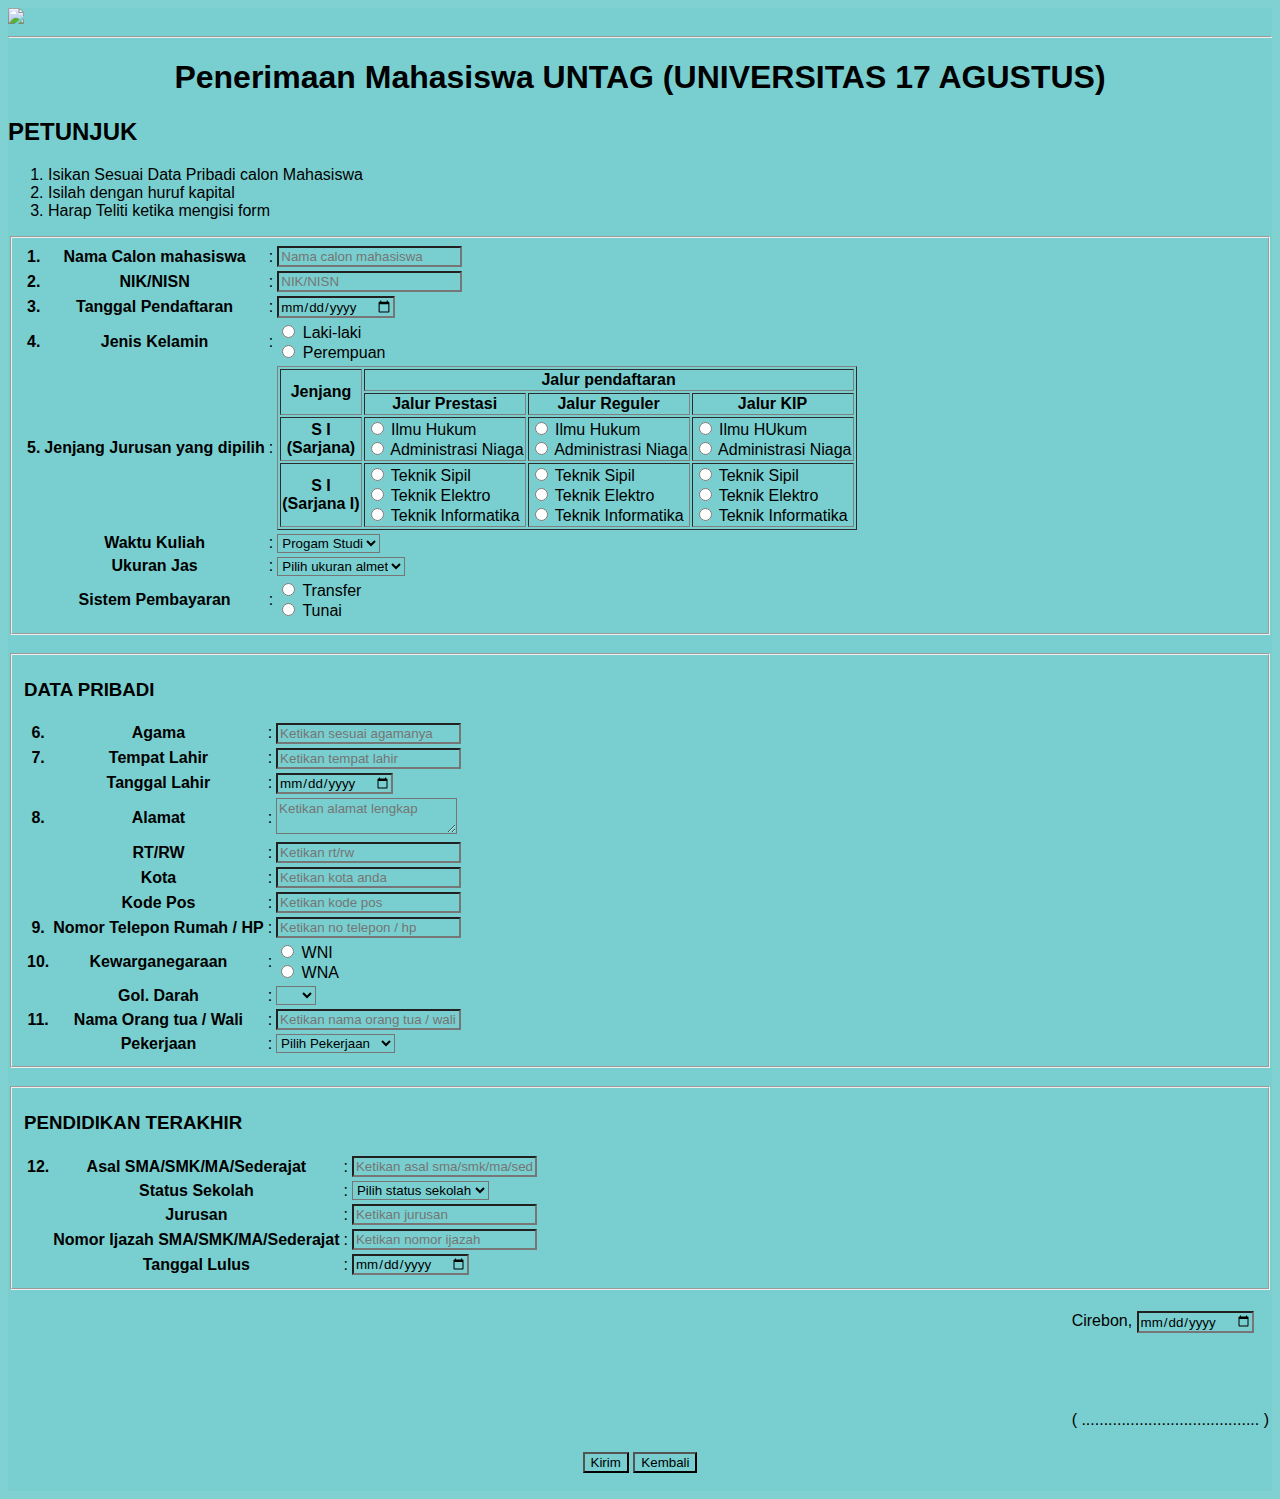
==== form.html @ c31211a7 "Add files via upload" ====
<!DOCTYPE html>
<html lang="en">
<head>
    <meta charset="UTF-8">
    <meta http-equiv="X-UA-Compatible" content="IE=edge">
    <meta name="viewport" content="width=device-width, initial-scale=1.0">
    <title>Form Pendaftaran</title>
	<link rel="stylesheet" href="from.css">
    <style>body,* {
        font-family: 'Roboto', sans-serif;
        background: rgba(121, 206, 206, 0.945);
    }
    </style>
</head>
<body>
	<header class="kop-surat">
    	<div class="pembungkus-kop">
        	<img src="../p03form-lv1/kop.png" width="100%" />
        	<hr>
    	</div>
	</header>

    <div class="pembungkus-form">
        <h1 class="judul-form" align="center">Penerimaan Mahasiswa UNTAG (UNIVERSITAS 17 AGUSTUS)</h1>
		<h2>PETUNJUK</h2>
		<ol>
			<li>Isikan Sesuai Data Pribadi calon Mahasiswa</li>
			<li>Isilah dengan huruf kapital</li>
			<li>Harap Teliti ketika mengisi form</li>
		</ol>

		<form action="#">
			<fieldset>
				<table>
					<tr>
						<th>1.</th>
						<th>Nama Calon mahasiswa</th>
						<td>:</td>
						<td><input type="text" name="" placeholder="Nama calon mahasiswa"></td>
					</tr>
					<tr>
						<th>2.</th>
						<th>NIK/NISN</th>
						<td>:</td>
						<td><input type="text" name="" placeholder="NIK/NISN"></td>
					</tr>
					<tr>
						<th>3.</th>
						<th>Tanggal Pendaftaran</th>
						<td>:</td>
						<td><input type="date" name=""></td>
					</tr>
					<tr>
						<th>4.</th>
						<th>Jenis Kelamin</th>
						<td>:</td>
						<td>
							<input type="radio" name="jenis_kelamin" value="Laki-laki"> Laki-laki
							<br>
							<input type="radio" name="jenis_kelamin" value="Perempuan"> Perempuan
						</td>
					</tr>
					<tr>
						<th>5.</th>
						<th>Jenjang Jurusan yang dipilih</th>
						<td>:</td>
						<td>
							<table border="1">
								<thead>
									<tr>
										<th rowspan="2" class="tengah">Jenjang</th>
										<th colspan="3" class="tengah">Jalur pendaftaran</th>
									</tr>
									<tr>
										<th class="tengah">Jalur Prestasi</th>
										<th class="tengah">Jalur Reguler</th>
										<th class="tengah">Jalur KIP</th>
									</tr>
								</thead>
								<tbody>
									<tr>
										<th class="tengah">
											S I <br>
											(Sarjana)
										</th>
										<td>
											<input type="radio" name="ilmu Hukum" value="Ilmu Hukum"> Ilmu Hukum
											<br>
											<input type="radio" name="Administrasi Niaga" value="Administrasi Niaga"> Administrasi Niaga
										</td>
										<td>
											<input type="radio" name="Ilmu Hukum" value="Ilmu Hukum"> Ilmu Hukum
											<br>
											<input type="radio" name="Administrasi Niaga" value="Administrasi Niagai"> Administrasi Niaga
										</td>
										<td>
											<input type="radio" name="Ilmu Hukum" value="Ilmu Hukum"> Ilmu HUkum
											<br>
											<input type="radio" name="Administrasi Niaga" value="Administrasi Niaga"> Administrasi Niaga
										</td>
									</tr>
									<tr>
										<th class="tengah">
											S I <br>
											(Sarjana I)
										</th>
										<td>
											<input type="radio" name="Teknik Sipil" value="Teknik Sipil"> Teknik Sipil
											<br>
											<input type="radio" name="Teknik elektro" value="Teknik elektro"> Teknik Elektro
											<br>
											<input type="radio" name="Teknik Informatika" value="Teknik Informatika"> Teknik Informatika
										</td>
										<td>
											<input type="radio" name="Teknik Sipil" value="Teknik Sipil"> Teknik Sipil
											<br>
											<input type="radio" name="Teknik elektro" value="Teknik elektro"> Teknik Elektro
											<br>
											<input type="radio" name="Teknik Informatika" value="Teknik Informatika"> Teknik Informatika
										</td>
										<td>
											<input type="radio" name="Teknik Sipil" value="Teknik Sipil"> Teknik Sipil
											<br>
											<input type="radio" name="Teknik elektro" value="Teknik elektro"> Teknik Elektro
											<br>
											<input type="radio" name="Teknik Informatika" value="Teknik Informatika"> Teknik Informatika
										</td>
									</tr>
								</tbody>
							</table>
						</td>
					</tr>
					<tr>
						<th></th>
						<th>Waktu Kuliah</th>
						<td>:</td>
						<td>
							<select name="waktu">
								<option value="">Progam Studi</option>
								<option value="">Reguler</option>
								<option value="">Kariyawan</option>
							</select>
						</td>
					</tr>
					<tr>
						<th></th>
						<th>Ukuran Jas</th>
						<td>:</td>
						<td>
							<select name="">
								<option value="">Pilih ukuran almet</option>
								<option value="">S</option>
								<option value="">M</option>
								<option value="">L</option>
								<option value="">XL</option>
								<option value="">XXL</option>
							</select>
						</td>
					</tr>
					<tr>
						<th></th>
						<th>Sistem Pembayaran</th>
						<td>:</td>
						<td>
							<input type="radio" name="transfer" value="Transfer"> Transfer 
							<br>
							<input type="radio" name="tunai" value="Tunai"> Tunai
						</td>
					</tr>
				</table>
			</fieldset>
			<br>

			<fieldset>
				<h3>DATA PRIBADI</h3>
				<table>
					<tr>
						<th>6.</th>
						<th>Agama</th>
						<td>:</td>
						<td><input type="text" name="" placeholder="Ketikan sesuai agamanya"></td>
					</tr>
					<tr>
						<th>7.</th>
						<th>Tempat Lahir</th>
						<td>:</td>
						<td><input type="text" name="" placeholder="Ketikan tempat lahir"></td>
					</tr>
					<tr>
						<th></th>
						<th>Tanggal Lahir</th>
						<td>:</td>
						<td><input type="date" name=""></td>
					</tr>
					<tr>
						<th>8.</th>
						<th>Alamat</th>
						<td>:</td>
						<td><textarea name="" placeholder="Ketikan alamat lengkap"></textarea></td>
					</tr>
					<tr>
						<th></th>
						<th>RT/RW</th>
						<td>:</td>
						<td><input type="text" name="" placeholder="Ketikan rt/rw"></td>
					</tr>
					<tr>
						<th></th>
						<th>Kota</th>
						<td>:</td>
						<td><input type="text" name="" placeholder="Ketikan kota anda"></td>
					</tr>
					<tr>
						<th></th>
						<th>Kode Pos</th>
						<td>:</td>
						<td><input type="text" name="" placeholder="Ketikan kode pos"></td>
					</tr>
					<tr>
						<th>9.</th>
						<th>Nomor Telepon Rumah / HP</th>
						<td>:</td>
						<td><input type="text" name="" placeholder="Ketikan no telepon / hp"></td>
					</tr>
					<tr>
						<th>10. </th>
						<th>Kewarganegaraan</th>
						<td>:</td>
						<td>
							<input type="radio" name="wni" value="WNI"> WNI
							<br>
							<input type="radio" name="wna" value="WNA"> WNA
						</td>
					</tr>
					<tr>
						<th></th>
						<th>Gol. Darah</th>
						<td>:</td>
						<td>
							<select name="">
								<option value="Pilih golongan darah"></option>
								<option value="">A</option>
								<option value="">B</option>
								<option value="">AB</option>
								<option value="">O</option>
							</select>
						</td>
					</tr>
					<tr>
						<th>11.</th>
						<th>Nama Orang tua / Wali</th>
						<td>:</td>
						<td><input type="text" name="" placeholder="Ketikan nama orang tua / wali"></td>
					</tr>
					<tr>
						<th></th>
						<th>Pekerjaan</th>
						<td>:</td>
						<td>
							<select name="">
								<option value="">Pilih Pekerjaan</option>
								<option value="">PNS/TNI/POLRI</option>
								<option value="">Swasta</option>
								<option value="">Wiraswasta</option>
								<option value="">Lain-lain</option>
							</select>
						</td>
					</tr>
				</table>
			</fieldset>
			<br>

			<fieldset>
				<h3>PENDIDIKAN TERAKHIR</h3>
				<table>
					<tr>
						<th>12. </th>
						<th>Asal SMA/SMK/MA/Sederajat</th>
						<td>:</td>
						<td><input type="text" name="" placeholder="Ketikan asal sma/smk/ma/sederajat"></td>
					</tr>
					<tr>
						<th></th>
						<th>Status Sekolah</th>
						<td>:</td>
						<td>
							<select name="">
								<option value="">Pilih status sekolah</option>
								<option value="">Negeri</option>
								<option value="">Swasta</option>
								<option value="">Luar Negeri</option>
							</select>
						</td>
					</tr>
					<tr>
						<th></th>
						<th>Jurusan</th>
						<td>:</td>
						<td><input type="text" name="" placeholder="Ketikan jurusan"></td>
					</tr>
					<tr>
						<th></th>
						<th>Nomor Ijazah SMA/SMK/MA/Sederajat</th>
						<td>:</td>
						<td><input type="text" name="" placeholder="Ketikan nomor ijazah"></td>
					</tr>
					<tr>
						<th></th>
						<th>Tanggal Lulus</th>
						<td>:</td>
						<td><input type="date" name=""></td>
					</tr>
				</table>
			</fieldset>
			<br>

			<table align="right">
				<tr>
					<td>Cirebon, <input type="date" name=""></td>
				</tr>
				<tr>
					<td></td>
				</tr>
				<tr>
					<td><br><br><br><p>( ........................................ )</p></td>
				</tr>
			</table>
		</form>
    </div>
	<br><br><br><br><br>
	<br><br><br>

	<div class="tengah" align="center">
		<button onclick="alert('Apakah Sudah Yakin')" type="submit" class="tombol">Kirim</button>
		<button onclick="document.location.href = '../index.html'" type="button" class="tombol">Kembali</button>
	</div>
	<br>
</body>
</html>
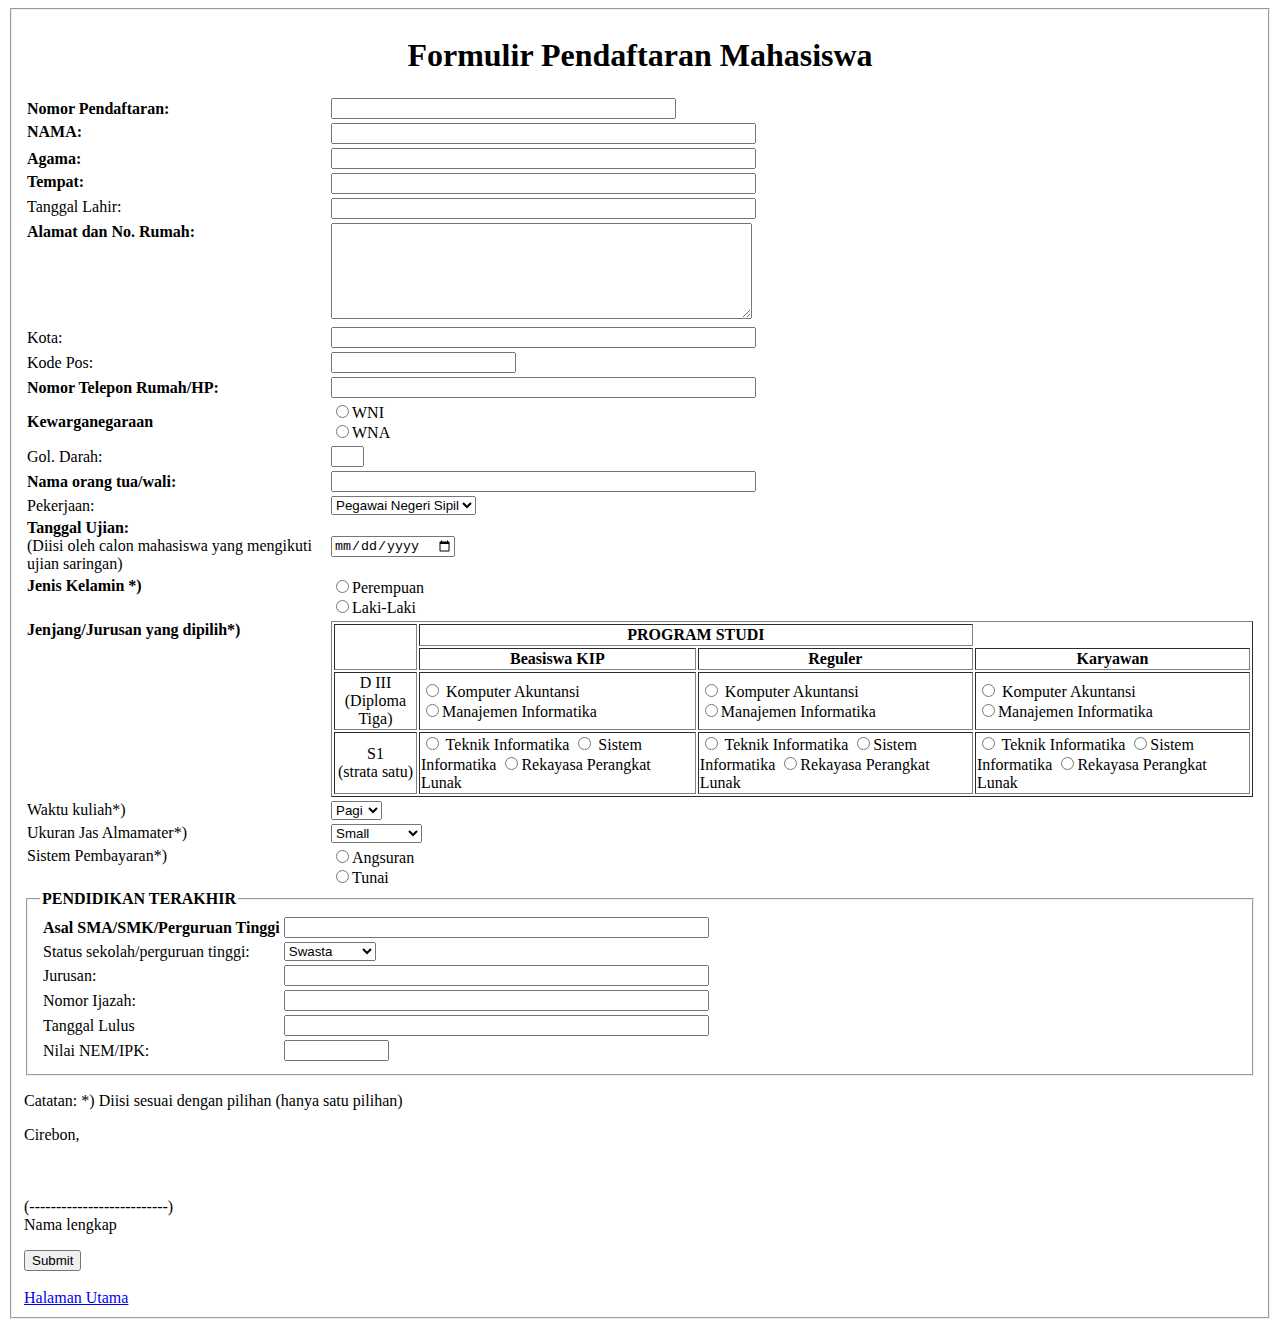
==== commit 36fd8e5d: "Add files via upload" ====
--- a/form.html
+++ b/form.html
@@ -1,339 +1,237 @@
+
 <!DOCTYPE html>
-<html lang="en">
+<html>
 <head>
-    <meta charset="UTF-8">
-    <meta http-equiv="X-UA-Compatible" content="IE=edge">
-    <meta name="viewport" content="width=device-width, initial-scale=1.0">
-    <title>Form Pendaftaran</title>
-	<link rel="stylesheet" href="from.css">
-    <style>body,* {
-        font-family: 'Roboto', sans-serif;
-        background: rgba(121, 206, 206, 0.945);
-    }
-    </style>
+	<meta charset="utf-8">
+	<meta name="viewport" content="width=device-width, initial-scale=1">
+	<title>Form Basic HTML</title>
+  <link rel="stylesheet" type="text/css" href="form.css">
 </head>
 <body>
-	<header class="kop-surat">
-    	<div class="pembungkus-kop">
-        	<img src="../p03form-lv1/kop.png" width="100%" />
-        	<hr>
-    	</div>
-	</header>
-
-    <div class="pembungkus-form">
-        <h1 class="judul-form" align="center">Penerimaan Mahasiswa UNTAG (UNIVERSITAS 17 AGUSTUS)</h1>
-		<h2>PETUNJUK</h2>
-		<ol>
-			<li>Isikan Sesuai Data Pribadi calon Mahasiswa</li>
-			<li>Isilah dengan huruf kapital</li>
-			<li>Harap Teliti ketika mengisi form</li>
-		</ol>
-
-		<form action="#">
-			<fieldset>
-				<table>
-					<tr>
-						<th>1.</th>
-						<th>Nama Calon mahasiswa</th>
-						<td>:</td>
-						<td><input type="text" name="" placeholder="Nama calon mahasiswa"></td>
-					</tr>
-					<tr>
-						<th>2.</th>
-						<th>NIK/NISN</th>
-						<td>:</td>
-						<td><input type="text" name="" placeholder="NIK/NISN"></td>
-					</tr>
-					<tr>
-						<th>3.</th>
-						<th>Tanggal Pendaftaran</th>
-						<td>:</td>
-						<td><input type="date" name=""></td>
-					</tr>
-					<tr>
-						<th>4.</th>
-						<th>Jenis Kelamin</th>
-						<td>:</td>
-						<td>
-							<input type="radio" name="jenis_kelamin" value="Laki-laki"> Laki-laki
-							<br>
-							<input type="radio" name="jenis_kelamin" value="Perempuan"> Perempuan
-						</td>
-					</tr>
-					<tr>
-						<th>5.</th>
-						<th>Jenjang Jurusan yang dipilih</th>
-						<td>:</td>
-						<td>
-							<table border="1">
-								<thead>
-									<tr>
-										<th rowspan="2" class="tengah">Jenjang</th>
-										<th colspan="3" class="tengah">Jalur pendaftaran</th>
-									</tr>
-									<tr>
-										<th class="tengah">Jalur Prestasi</th>
-										<th class="tengah">Jalur Reguler</th>
-										<th class="tengah">Jalur KIP</th>
-									</tr>
-								</thead>
-								<tbody>
-									<tr>
-										<th class="tengah">
-											S I <br>
-											(Sarjana)
-										</th>
-										<td>
-											<input type="radio" name="ilmu Hukum" value="Ilmu Hukum"> Ilmu Hukum
-											<br>
-											<input type="radio" name="Administrasi Niaga" value="Administrasi Niaga"> Administrasi Niaga
-										</td>
-										<td>
-											<input type="radio" name="Ilmu Hukum" value="Ilmu Hukum"> Ilmu Hukum
-											<br>
-											<input type="radio" name="Administrasi Niaga" value="Administrasi Niagai"> Administrasi Niaga
-										</td>
-										<td>
-											<input type="radio" name="Ilmu Hukum" value="Ilmu Hukum"> Ilmu HUkum
-											<br>
-											<input type="radio" name="Administrasi Niaga" value="Administrasi Niaga"> Administrasi Niaga
-										</td>
-									</tr>
-									<tr>
-										<th class="tengah">
-											S I <br>
-											(Sarjana I)
-										</th>
-										<td>
-											<input type="radio" name="Teknik Sipil" value="Teknik Sipil"> Teknik Sipil
-											<br>
-											<input type="radio" name="Teknik elektro" value="Teknik elektro"> Teknik Elektro
-											<br>
-											<input type="radio" name="Teknik Informatika" value="Teknik Informatika"> Teknik Informatika
-										</td>
-										<td>
-											<input type="radio" name="Teknik Sipil" value="Teknik Sipil"> Teknik Sipil
-											<br>
-											<input type="radio" name="Teknik elektro" value="Teknik elektro"> Teknik Elektro
-											<br>
-											<input type="radio" name="Teknik Informatika" value="Teknik Informatika"> Teknik Informatika
-										</td>
-										<td>
-											<input type="radio" name="Teknik Sipil" value="Teknik Sipil"> Teknik Sipil
-											<br>
-											<input type="radio" name="Teknik elektro" value="Teknik elektro"> Teknik Elektro
-											<br>
-											<input type="radio" name="Teknik Informatika" value="Teknik Informatika"> Teknik Informatika
-										</td>
-									</tr>
-								</tbody>
-							</table>
-						</td>
-					</tr>
-					<tr>
-						<th></th>
-						<th>Waktu Kuliah</th>
-						<td>:</td>
-						<td>
-							<select name="waktu">
-								<option value="">Progam Studi</option>
-								<option value="">Reguler</option>
-								<option value="">Kariyawan</option>
-							</select>
-						</td>
-					</tr>
-					<tr>
-						<th></th>
-						<th>Ukuran Jas</th>
-						<td>:</td>
-						<td>
-							<select name="">
-								<option value="">Pilih ukuran almet</option>
-								<option value="">S</option>
-								<option value="">M</option>
-								<option value="">L</option>
-								<option value="">XL</option>
-								<option value="">XXL</option>
-							</select>
-						</td>
-					</tr>
-					<tr>
-						<th></th>
-						<th>Sistem Pembayaran</th>
-						<td>:</td>
-						<td>
-							<input type="radio" name="transfer" value="Transfer"> Transfer 
-							<br>
-							<input type="radio" name="tunai" value="Tunai"> Tunai
-						</td>
-					</tr>
-				</table>
-			</fieldset>
-			<br>
-
-			<fieldset>
-				<h3>DATA PRIBADI</h3>
-				<table>
-					<tr>
-						<th>6.</th>
-						<th>Agama</th>
-						<td>:</td>
-						<td><input type="text" name="" placeholder="Ketikan sesuai agamanya"></td>
-					</tr>
-					<tr>
-						<th>7.</th>
-						<th>Tempat Lahir</th>
-						<td>:</td>
-						<td><input type="text" name="" placeholder="Ketikan tempat lahir"></td>
-					</tr>
-					<tr>
-						<th></th>
-						<th>Tanggal Lahir</th>
-						<td>:</td>
-						<td><input type="date" name=""></td>
-					</tr>
-					<tr>
-						<th>8.</th>
-						<th>Alamat</th>
-						<td>:</td>
-						<td><textarea name="" placeholder="Ketikan alamat lengkap"></textarea></td>
-					</tr>
-					<tr>
-						<th></th>
-						<th>RT/RW</th>
-						<td>:</td>
-						<td><input type="text" name="" placeholder="Ketikan rt/rw"></td>
-					</tr>
-					<tr>
-						<th></th>
-						<th>Kota</th>
-						<td>:</td>
-						<td><input type="text" name="" placeholder="Ketikan kota anda"></td>
-					</tr>
-					<tr>
-						<th></th>
-						<th>Kode Pos</th>
-						<td>:</td>
-						<td><input type="text" name="" placeholder="Ketikan kode pos"></td>
-					</tr>
-					<tr>
-						<th>9.</th>
-						<th>Nomor Telepon Rumah / HP</th>
-						<td>:</td>
-						<td><input type="text" name="" placeholder="Ketikan no telepon / hp"></td>
-					</tr>
-					<tr>
-						<th>10. </th>
-						<th>Kewarganegaraan</th>
-						<td>:</td>
-						<td>
-							<input type="radio" name="wni" value="WNI"> WNI
-							<br>
-							<input type="radio" name="wna" value="WNA"> WNA
-						</td>
-					</tr>
-					<tr>
-						<th></th>
-						<th>Gol. Darah</th>
-						<td>:</td>
-						<td>
-							<select name="">
-								<option value="Pilih golongan darah"></option>
-								<option value="">A</option>
-								<option value="">B</option>
-								<option value="">AB</option>
-								<option value="">O</option>
-							</select>
-						</td>
-					</tr>
-					<tr>
-						<th>11.</th>
-						<th>Nama Orang tua / Wali</th>
-						<td>:</td>
-						<td><input type="text" name="" placeholder="Ketikan nama orang tua / wali"></td>
-					</tr>
-					<tr>
-						<th></th>
-						<th>Pekerjaan</th>
-						<td>:</td>
-						<td>
-							<select name="">
-								<option value="">Pilih Pekerjaan</option>
-								<option value="">PNS/TNI/POLRI</option>
-								<option value="">Swasta</option>
-								<option value="">Wiraswasta</option>
-								<option value="">Lain-lain</option>
-							</select>
-						</td>
-					</tr>
-				</table>
-			</fieldset>
-			<br>
-
-			<fieldset>
-				<h3>PENDIDIKAN TERAKHIR</h3>
-				<table>
-					<tr>
-						<th>12. </th>
-						<th>Asal SMA/SMK/MA/Sederajat</th>
-						<td>:</td>
-						<td><input type="text" name="" placeholder="Ketikan asal sma/smk/ma/sederajat"></td>
-					</tr>
-					<tr>
-						<th></th>
-						<th>Status Sekolah</th>
-						<td>:</td>
-						<td>
-							<select name="">
-								<option value="">Pilih status sekolah</option>
-								<option value="">Negeri</option>
-								<option value="">Swasta</option>
-								<option value="">Luar Negeri</option>
-							</select>
-						</td>
-					</tr>
-					<tr>
-						<th></th>
-						<th>Jurusan</th>
-						<td>:</td>
-						<td><input type="text" name="" placeholder="Ketikan jurusan"></td>
-					</tr>
-					<tr>
-						<th></th>
-						<th>Nomor Ijazah SMA/SMK/MA/Sederajat</th>
-						<td>:</td>
-						<td><input type="text" name="" placeholder="Ketikan nomor ijazah"></td>
-					</tr>
-					<tr>
-						<th></th>
-						<th>Tanggal Lulus</th>
-						<td>:</td>
-						<td><input type="date" name=""></td>
-					</tr>
-				</table>
-			</fieldset>
-			<br>
-
-			<table align="right">
-				<tr>
-					<td>Cirebon, <input type="date" name=""></td>
-				</tr>
-				<tr>
-					<td></td>
-				</tr>
-				<tr>
-					<td><br><br><br><p>( ........................................ )</p></td>
+	<form>
+		<fieldset>
+			<table>
+				<tr>
+					<td width="300"><b>Nomor Pendaftaran:</b></td>
+					<td><input type="text" name="nomor" size="40"></td>
+				</tr>
+				<tr>
+					<td valign="top"><b>NAMA: </b>
+					<td><input type="text" name="nama" size="50"></td>
+				</tr>
+				<tr>
+					<td width="300"><b>Agama:</b></td>
+					<td><input type="text" name="agama" size="50"></td>
+				</tr>
+				<tr>
+				<!DOCTYPE html>
+<html>
+<head>
+	<meta charset="utf-8">
+	<meta name="viewport" content="width=device-width, initial-scale=1">
+	<title>Form Basic HTML</title>
+  <link rel="stylesheet" type="text/css" href="nursuvi.css">
+</head>
+<body>
+    <h1 align="center">Formulir Pendaftaran Mahasiswa</h1>
+
+
+    </ol>	<td valign="top"><b>Tempat:</b></td>
+					<td><input type="text" name="tempat" size="50"></td>
+				</tr>
+				<tr>
+					<td valign="top">Tanggal Lahir:</td>
+					<td><input type="text" name="lahir" size="50"></td>
+				</tr>
+				<tr>
+					<td valign="top"><b>Alamat dan No. Rumah:</b></td>
+					<td><textarea name="alamat" cols="50" rows="6"></textarea></td>
+				</tr>
+				<tr>
+					<td>Kota:</td>
+					<td><input type="text" name="kota" size="50"></td>
+				</tr>
+				<tr>
+					<td>Kode Pos:</td>
+					<td><input type="text" name="pos" size="20"></td>
+				</tr>
+				<tr>
+					<td><b>Nomor Telepon Rumah/HP:</b></td>
+					<td><input type="text" name="telpon" size="50"></td>
+				</tr>
+				<tr>
+					<td><b>Kewarganegaraan</b></td>
+					<td>
+						<input type="radio" name="wni" value="WNA">WNI <br>
+						<input type="radio" name="wna" value="WNA">WNA
+					</td>
+				</tr>
+				<tr>
+					<td>Gol. Darah:</td>
+					<td><input type="text" name="darah" size="1"></td>
+				</tr>
+				<tr>
+					<td><b>Nama orang tua/wali:</b></td>
+					<td><input type="text" name="ortu" size="50"></td>
+				</tr>
+				<tr>
+					<td>Pekerjaan:</td>
+					<td>
+						<select name="kerja">
+							<option value="pns">Pegawai Negeri Sipil</option>
+							<option value="pns">TNI/POLRI</option>
+							<option value="swasta">Swasta</option>
+							<option value="wira">Wiraswasta</option>
+							<option value="lain">Lain-lain</option>
+						</select>
+					</td>
+				</tr>
+				<tr>
+					<td valign="top"><b>Tanggal Ujian: </b><br>(Diisi oleh calon mahasiswa yang mengikuti ujian saringan)</td>
+					<td><input type="date" name="tanggal" size="30"></td>
+				</tr>
+				<tr>
+					<td valign="top"><b>Jenis Kelamin *)</b></td>
+					<td>
+						<input type="radio" name="jk" value="Perempuan">Perempuan <br>
+						<input type="radio" name="jk" value="Laki-laki">Laki-Laki
+					</td>
+				</tr>
+				<tr>
+					<td valign="top"><b>Jenjang/Jurusan yang dipilih*)</b></td>
+					<td>
+						<table border="1">
+							<thead>
+								<tr>
+									<th rowspan="2"></th>
+									<th colspan="2">PROGRAM STUDI</th>
+								</tr>
+								<tr>
+									<th>Beasiswa KIP</th>
+									<th>Reguler</th>
+									<th>Karyawan</th>
+								</tr>
+								<tr>
+									<td><center>D III <br> (Diploma Tiga)</center></td>
+									<td>
+										<input type="radio" name="reguler" value="Komputer Akuntansi"> Komputer Akuntansi <br>
+										<input type="radio" name="reguler2" value="Manajemen Informatika">Manajemen Informatika
+									</td>
+									<td>
+										<input type="radio" name="reguler" value="Komputer Akuntansi"> Komputer Akuntansi <br>
+										<input type="radio" name="reguler2" value="Manajemen Informatika">Manajemen Informatika
+									</td>
+									<td>
+										<input type="radio" name="reguler" value="Komputer Akuntansi"> Komputer Akuntansi <br>
+										<input type="radio" name="reguler2" value="Manajemen Informatika">Manajemen Informatika
+									</td>
+								</tr>
+								<tr>
+									<td><center>S1 <br>(strata satu)</center></td>
+									<td>
+										<input type="radio" name="karyawan" value="Akuntansi"> Teknik Informatika
+										<input type="radio" name="karyawan2" value="manajemen"> Sistem Informatika
+										<input type="radio" name="karyawan2" value="manajemen">Rekayasa Perangkat Lunak
+									</td>
+									<td>
+										<input type="radio" name="karyawan" value="Akuntansi">  Teknik Informatika
+										<input type="radio" name="karyawan2" value="manajemen">Sistem Informatika
+										<input type="radio" name="karyawan2" value="manajemen">Rekayasa Perangkat Lunak
+									</td>
+									<td>
+										<input type="radio" name="karyawan" value="Akuntansi">  Teknik Informatika
+										<input type="radio" name="karyawan2" value="manajemen">Sistem Informatika
+										<input type="radio" name="karyawan2" value="manajemen">Rekayasa Perangkat Lunak
+									</td>
+								</tr>
+							</thead>
+						</table>
+					</td>
+				</tr>
+				<tr>
+					<td valign="top">Waktu kuliah*)</td>
+					<td>
+						<select name="Waktu">
+							<option value="Pagi">Pagi</option>
+							<option value="Sore">Sore</option>
+						</select>
+					</td>
+				</tr>
+				<tr>
+					<td valign="top">Ukuran Jas Almamater*)</td>
+					<td>
+						<select>
+							<option value="ukuran">Small</option>
+							<option value="ukuran">Medium</option>
+							<option value="ukuran">Large</option>
+							<option value="ukuran">Extra Large</option>
+						</select>
+					</td>
+				</tr>
+				<tr>
+					<td valign="top">Sistem Pembayaran*)</td>
+					<td>
+						<input type="radio" name="bayar" value="angsuran">Angsuran <br>
+						<input type="radio" name="bayar" value="tunai">Tunai
+					</td>
 				</tr>
 			</table>
-		</form>
-    </div>
-	<br><br><br><br><br>
-	<br><br><br>
-
-	<div class="tengah" align="center">
-		<button onclick="alert('Apakah Sudah Yakin')" type="submit" class="tombol">Kirim</button>
-		<button onclick="document.location.href = '../index.html'" type="button" class="tombol">Kembali</button>
+
+		<fieldset>
+			<legend><b>PENDIDIKAN TERAKHIR</b></legend>
+			<table>
+				<tr>
+					<td><b>Asal SMA/SMK/Perguruan Tinggi</b></td>
+					<td><input type="text" name="asal" size="50"></td>
+				</tr>
+				<tr>
+					<td>Status sekolah/perguruan tinggi:</td>
+					<td>
+						<select name="status">
+							<option value="swasta">Swasta</option>
+							<option value="negeri">Negeri</option>
+							<option value="ln">Luar Negeri</option>
+						</select>
+					</td>
+				</tr>
+				<tr>
+					<td>Jurusan:</td>
+					<td><input type="text" name="jurusan" size="50"></td>
+				</tr>
+				<tr>
+					<td>Nomor Ijazah:</td>
+					<td><input type="text" name="ijazah" size="50"></td>
+				</tr>
+				<tr>
+					<td>Tanggal Lulus</td>
+					<td><input type="text" name="lulus" size="50"></td>
+				</tr>
+				<tr>
+					<td>Nilai NEM/IPK:</td>
+					<td><input type="text" name="nilai" size="10"></td>
+				</tr>
+			</table>
+		</fieldset>
+	</form>
+	<!-- Akhir pengisian Formulir-->
+
+	<!-- TTD -->
+	<p>Catatan: *) Diisi sesuai dengan pilihan (hanya satu pilihan)</p>
+	<p>
+		Cirebon,<br><br><br><br>
+		(--------------------------) <br>
+		       Nama lengkap
+	</p>
+	<div></div>
+	<!-- akhir ttd -->
+
+	<button>Submit</button><br><br>
+	<div>
+		<a href="../pages.html">Halaman Utama</a>
 	</div>
-	<br>
+	
+</div>
+
+
 </body>
-</html>+</html>
